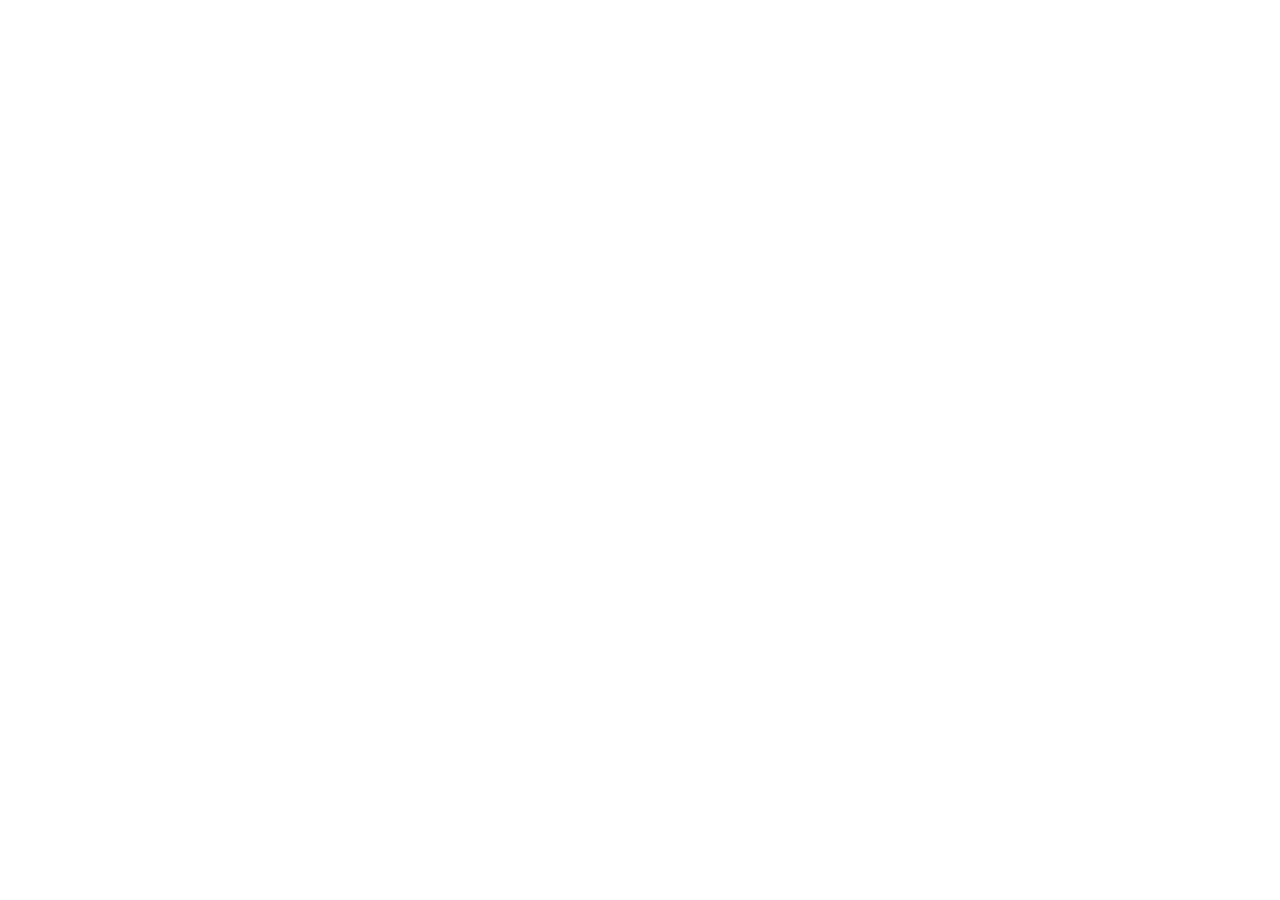
==== index.html @ 931f9937 "Updates" ====
<!doctype html>
<html lang="en">
  <head>
    <meta charset="UTF-8" />
    <link rel="icon" type="image/png" href="/timitime/assets/logo512-BSLAQIM9.png" />
    <meta name="viewport" content="width=device-width, initial-scale=1.0, maximum-scale=5.0, user-scalable=yes" />
    <meta name="description" content="Timi Losonc's professional Coaching." />
    <!-- Add Material Icons from Google Fonts CDN with font-display swap -->
    <link href="https://fonts.googleapis.com/icon?family=Material+Icons&display=swap" rel="stylesheet">
    <title>Timi Losonc CV</title>
    
    <!-- Start Single Page Apps for GitHub Pages -->
    <script type="text/javascript">
      // Single Page Apps for GitHub Pages
      // MIT License
      // https://github.com/rafgraph/spa-github-pages
      // This script checks to see if a redirect is present in the query string,
      // converts it back into the correct url and adds it to the
      // browser's history using window.history.replaceState(...),
      // which won't cause the browser to attempt to load the new url.
      // When the single page app is loaded further down in this file,
      // the correct url will be waiting in the browser's history for
      // the single page app to route accordingly.
      (function(l) {
        if (l.search[1] === '/' ) {
          var decoded = l.search.slice(1).split('&').map(function(s) { 
            return s.replace(/~and~/g, '&')
          }).join('?');
          window.history.replaceState(null, null,
              l.pathname.slice(0, -1) + decoded + l.hash
          );
        }
      }(window.location))
    </script>
    <!-- End Single Page Apps for GitHub Pages -->
    <script type="module" crossorigin src="/timitime/assets/index-CjNprVat.js"></script>
    <link rel="modulepreload" crossorigin href="/timitime/assets/vendor-DJG_os-6.js">
    <link rel="modulepreload" crossorigin href="/timitime/assets/router-CviLazTx.js">
    <link rel="modulepreload" crossorigin href="/timitime/assets/ui-CWInL7iN.js">
    <link rel="stylesheet" crossorigin href="/timitime/assets/index-CpZ--ZSZ.css">
  </head>
  <body>
    <div id="root"></div>
  </body>
</html>
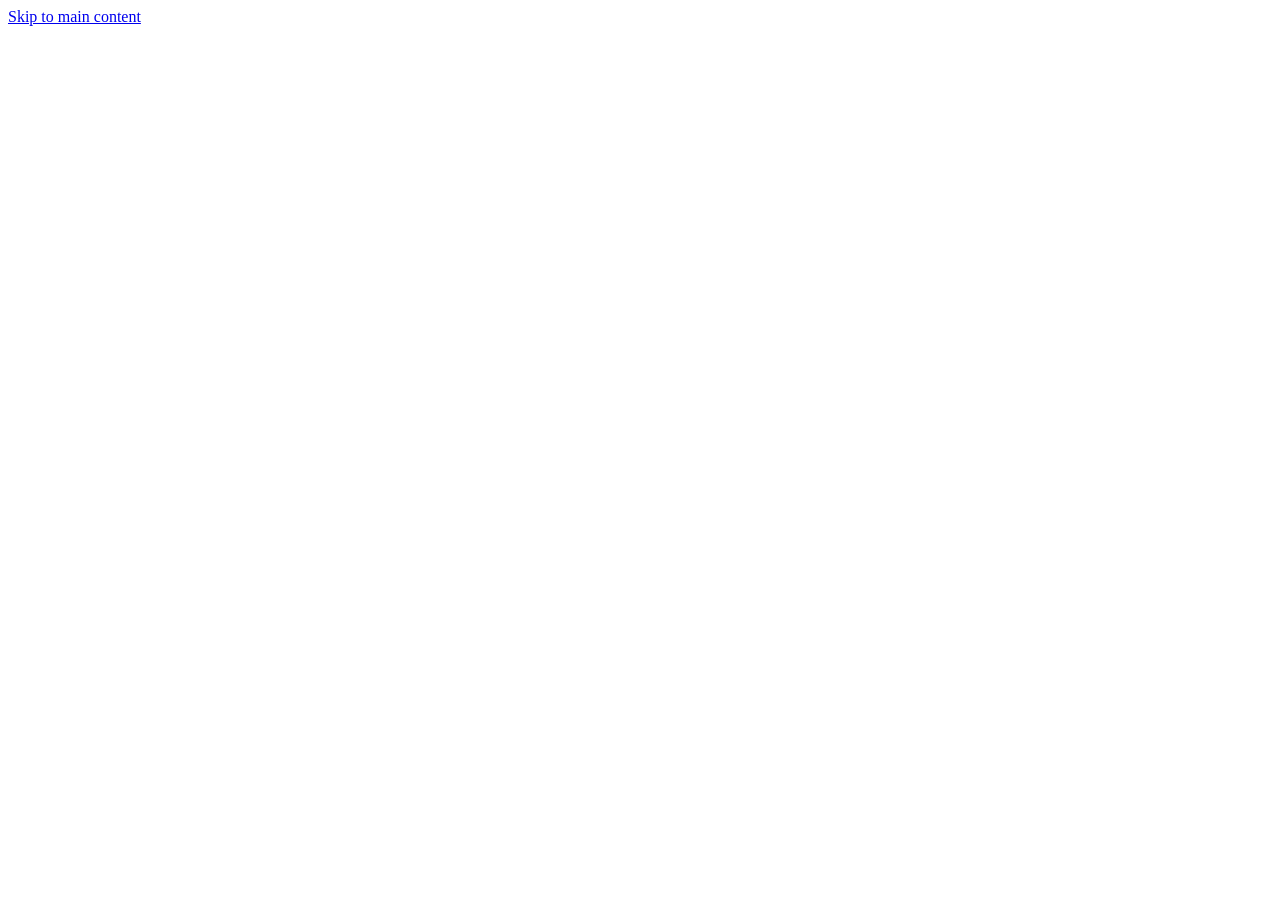
==== commit 17f21df9: "Updates" ====
--- a/index.html
+++ b/index.html
@@ -2,12 +2,54 @@
 <html lang="en">
   <head>
     <meta charset="UTF-8" />
-    <link rel="icon" type="image/png" href="/timitime/assets/logo512-BSLAQIM9.png" />
+    <link rel="icon" type="image/png" sizes="512x512" href="/timitime/assets/logo512-BSLAQIM9.png" />
+    <link rel="apple-touch-icon" href="/timitime/assets/logo512-BSLAQIM9.png" />
     <meta name="viewport" content="width=device-width, initial-scale=1.0, maximum-scale=5.0, user-scalable=yes" />
-    <meta name="description" content="Timi Losonc's professional Coaching." />
-    <!-- Add Material Icons from Google Fonts CDN with font-display swap -->
-    <link href="https://fonts.googleapis.com/icon?family=Material+Icons&display=swap" rel="stylesheet">
-    <title>Timi Losonc CV</title>
+    <meta name="description" content="Losonc Timi - Professional Running Coach and Personal Trainer. Timi Losonc futás edző, személyi edzés, UESCA tanúsítvánnyal." />
+    <meta name="keywords" content="Losonc Timi, Timi Losonc, running coach, futás edző, personal trainer, személyi edző, UESCA, coaching, edzés" />
+    <meta name="author" content="Losonc Timi" />
+    <meta name="theme-color" content="#8b0000" />
+    <meta name="robots" content="index, follow, max-snippet:-1, max-image-preview:large, max-video-preview:-1" />
+
+    <!-- Static Open Graph tags for crawlers that don't execute JS -->
+    <meta property="og:title" content="Losonc Timi - Running Coach | Timi Losonc Futás Edző" />
+    <meta property="og:description" content="Professional running coach and personal trainer. UESCA certified. Personalized coaching for running, fitness, and healthy lifestyle." />
+    <meta property="og:image" content="https://garrymann.github.io/timitime/logo512.png" />
+    <meta property="og:image:width" content="512" />
+    <meta property="og:image:height" content="512" />
+    <meta property="og:url" content="https://garrymann.github.io/timitime/" />
+    <meta property="og:type" content="website" />
+    <meta property="og:site_name" content="Losonc Timi - Running Coach" />
+    <meta property="og:locale" content="en_US" />
+    <meta property="og:locale:alternate" content="hu_HU" />
+
+    <!-- Static Twitter Card tags -->
+    <meta name="twitter:card" content="summary_large_image" />
+    <meta name="twitter:title" content="Losonc Timi - Running Coach | Timi Losonc Futás Edző" />
+    <meta name="twitter:description" content="Professional running coach and personal trainer. UESCA certified." />
+    <meta name="twitter:image" content="https://garrymann.github.io/timitime/logo512.png" />
+
+    <!-- Hreflang for bilingual support -->
+    <link rel="alternate" hreflang="en" href="https://garrymann.github.io/timitime/" />
+    <link rel="alternate" hreflang="hu" href="https://garrymann.github.io/timitime/" />
+    <link rel="alternate" hreflang="x-default" href="https://garrymann.github.io/timitime/" />
+
+    <!-- Preconnect to external origins for faster resource loading -->
+    <link rel="preconnect" href="https://fonts.googleapis.com" />
+    <link rel="preconnect" href="https://fonts.gstatic.com" crossorigin />
+    <link rel="dns-prefetch" href="https://public-api.wordpress.com" />
+
+    <!-- Google Fonts: Poppins + Material Icons (non-render-blocking via media="print" swap) -->
+    <link rel="preload" as="style" href="https://fonts.googleapis.com/css2?family=Poppins:wght@400;500;600;700&display=swap" />
+    <link rel="stylesheet" href="https://fonts.googleapis.com/css2?family=Poppins:wght@400;500;600;700&display=swap" media="print" onload="this.media='all'" />
+    <link rel="preload" as="style" href="https://fonts.googleapis.com/icon?family=Material+Icons&display=swap" />
+    <link rel="stylesheet" href="https://fonts.googleapis.com/icon?family=Material+Icons&display=swap" media="print" onload="this.media='all'" />
+    <noscript>
+      <link rel="stylesheet" href="https://fonts.googleapis.com/css2?family=Poppins:wght@400;500;600;700&display=swap" />
+      <link rel="stylesheet" href="https://fonts.googleapis.com/icon?family=Material+Icons&display=swap" />
+    </noscript>
+
+    <title>Losonc Timi - Running Coach | Timi Losonc - Futóedző</title>
     
     <!-- Start Single Page Apps for GitHub Pages -->
     <script type="text/javascript">
@@ -33,14 +75,25 @@
       }(window.location))
     </script>
     <!-- End Single Page Apps for GitHub Pages -->
-    <script type="module" crossorigin src="/timitime/assets/index-CjNprVat.js"></script>
-    <link rel="modulepreload" crossorigin href="/timitime/assets/vendor-DJG_os-6.js">
-    <link rel="modulepreload" crossorigin href="/timitime/assets/router-CviLazTx.js">
-    <link rel="modulepreload" crossorigin href="/timitime/assets/ui-CWInL7iN.js">
-    <link rel="stylesheet" crossorigin href="/timitime/assets/index-CpZ--ZSZ.css">
+    <script type="module" crossorigin src="/timitime/assets/index-DeXZcnX-.js"></script>
+    <link rel="modulepreload" crossorigin href="/timitime/assets/router-B3ItJMY6.js">
+    <link rel="modulepreload" crossorigin href="/timitime/assets/ui-BdxLUnmt.js">
+    <link rel="stylesheet" crossorigin href="/timitime/assets/index-CB03tTl0.css">
   </head>
   <body>
-    <div id="root"></div>+    <a href="#main-content" class="skip-to-content">Skip to main content</a>
+    <div id="root"></div>
+    <noscript>
+      <div style="text-align:center;padding:2rem;font-family:sans-serif">
+        <h1>Losonc Timi - Running Coach</h1>
+        <p>Professional running coach and personal trainer. UESCA certified.</p>
+        <p>Please enable JavaScript to use this application, or visit:</p>
+        <ul style="list-style:none;padding:0">
+          <li><a href="https://www.facebook.com/losonctimi">Facebook</a></li>
+          <li><a href="https://www.instagram.com/timilosonc/">Instagram</a></li>
+        </ul>
+      </div>
+    </noscript> 
   </body>
 </html>
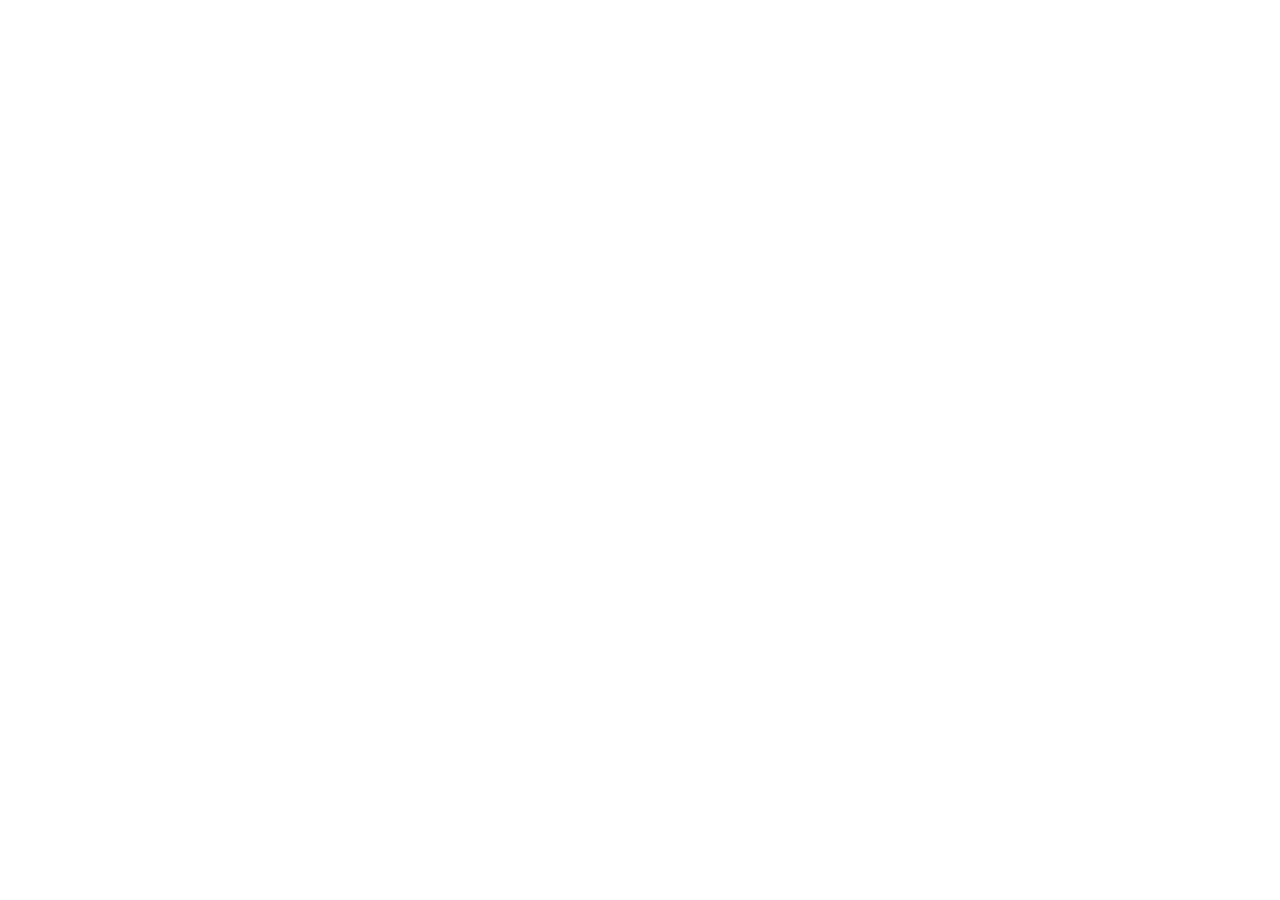
==== commit c11b6451: "Updates" ====
--- a/index.html
+++ b/index.html
@@ -2,8 +2,8 @@
 <html lang="en">
   <head>
     <meta charset="UTF-8" />
-    <link rel="icon" type="image/png" sizes="512x512" href="/timitime/assets/logo512-BSLAQIM9.png" />
-    <link rel="apple-touch-icon" href="/timitime/assets/logo512-BSLAQIM9.png" />
+    <link rel="icon" type="image/png" sizes="512x512" href="/timitime/assets/logo512-CZs6I69v.png" />
+    <link rel="apple-touch-icon" href="/timitime/assets/logo512-CZs6I69v.png" />
     <meta name="viewport" content="width=device-width, initial-scale=1.0, maximum-scale=5.0, user-scalable=yes" />
     <meta name="description" content="Losonc Timi - Professional Running Coach and Personal Trainer. Timi Losonc futás edző, személyi edzés, UESCA tanúsítvánnyal." />
     <meta name="keywords" content="Losonc Timi, Timi Losonc, running coach, futás edző, personal trainer, személyi edző, UESCA, coaching, edzés" />
@@ -75,13 +75,12 @@
       }(window.location))
     </script>
     <!-- End Single Page Apps for GitHub Pages -->
-    <script type="module" crossorigin src="/timitime/assets/index-DeXZcnX-.js"></script>
+    <script type="module" crossorigin src="/timitime/assets/index-DpVjBlUD.js"></script>
     <link rel="modulepreload" crossorigin href="/timitime/assets/router-B3ItJMY6.js">
-    <link rel="modulepreload" crossorigin href="/timitime/assets/ui-BdxLUnmt.js">
-    <link rel="stylesheet" crossorigin href="/timitime/assets/index-CB03tTl0.css">
+    <link rel="modulepreload" crossorigin href="/timitime/assets/ui-B2MaNM_G.js">
+    <link rel="stylesheet" crossorigin href="/timitime/assets/index-BXafUjwC.css">
   </head>
   <body>
-    <a href="#main-content" class="skip-to-content">Skip to main content</a>
     <div id="root"></div>
     <noscript>
       <div style="text-align:center;padding:2rem;font-family:sans-serif">
